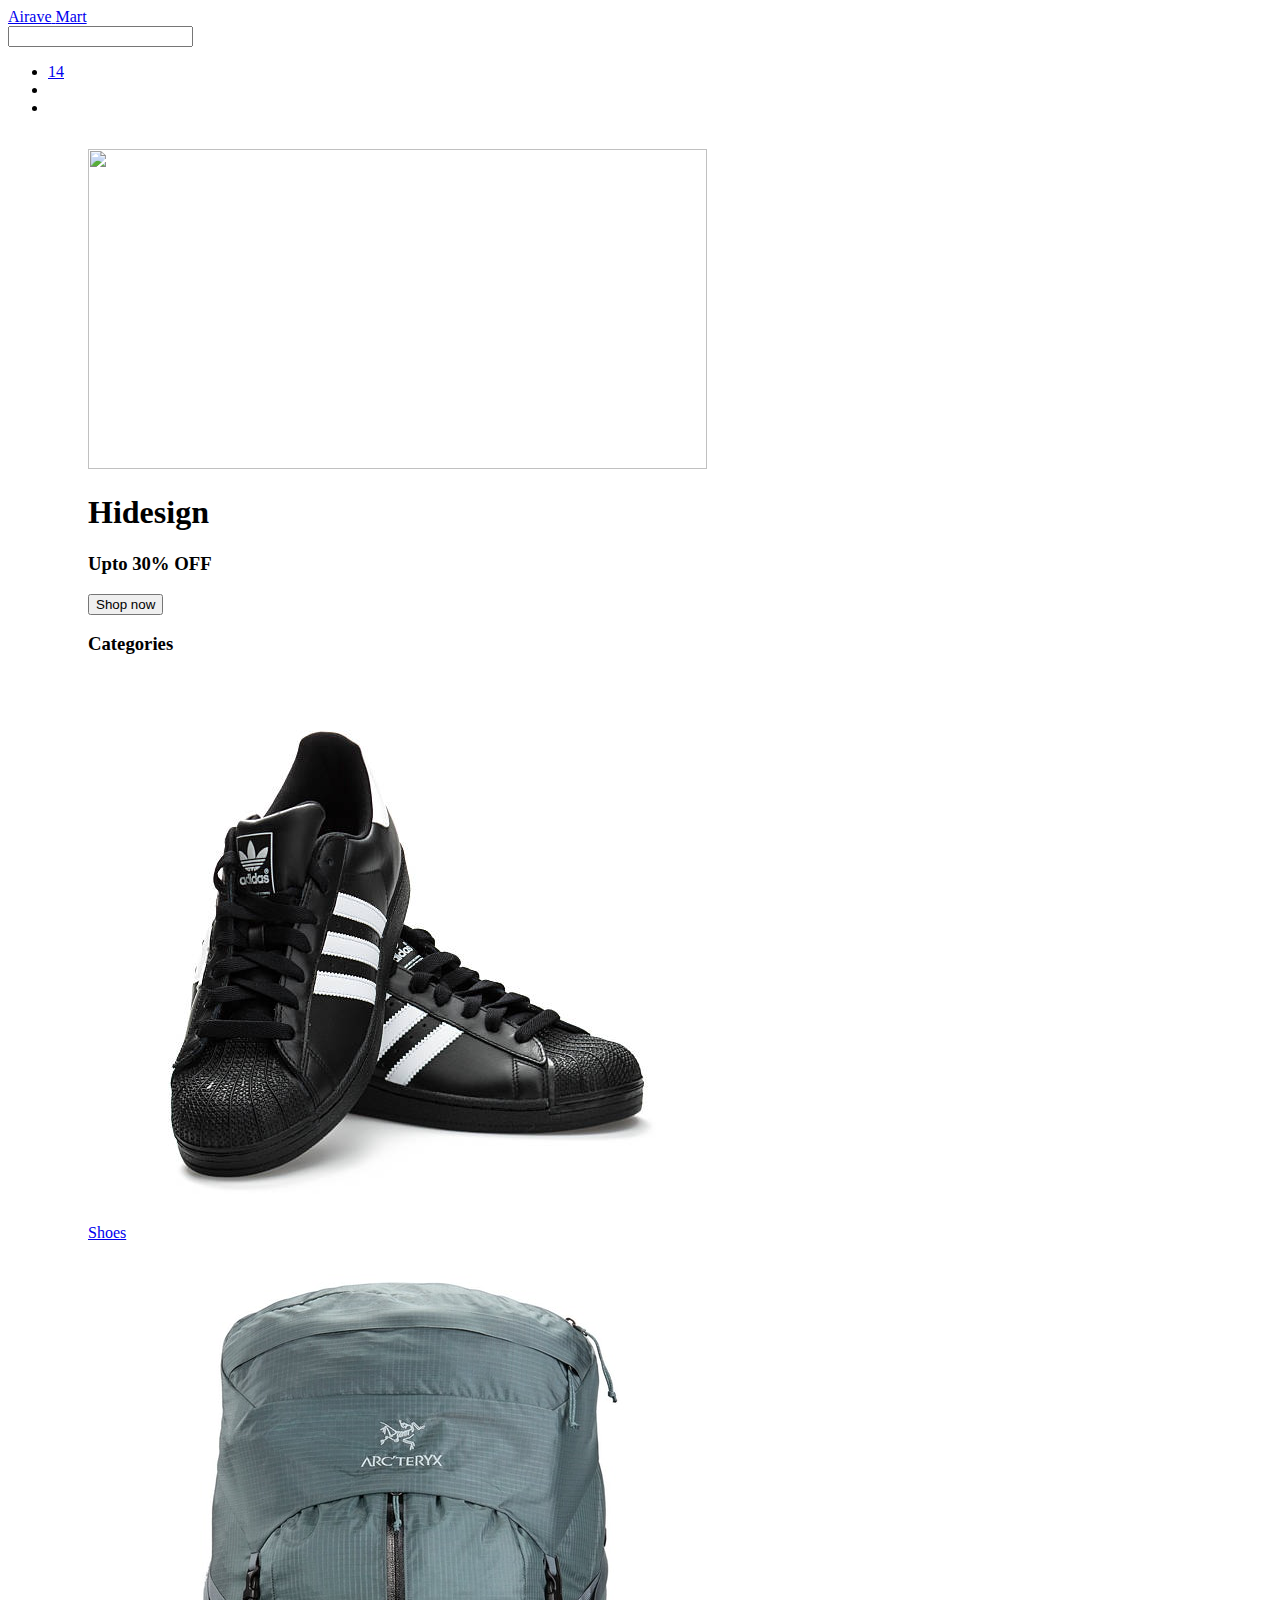
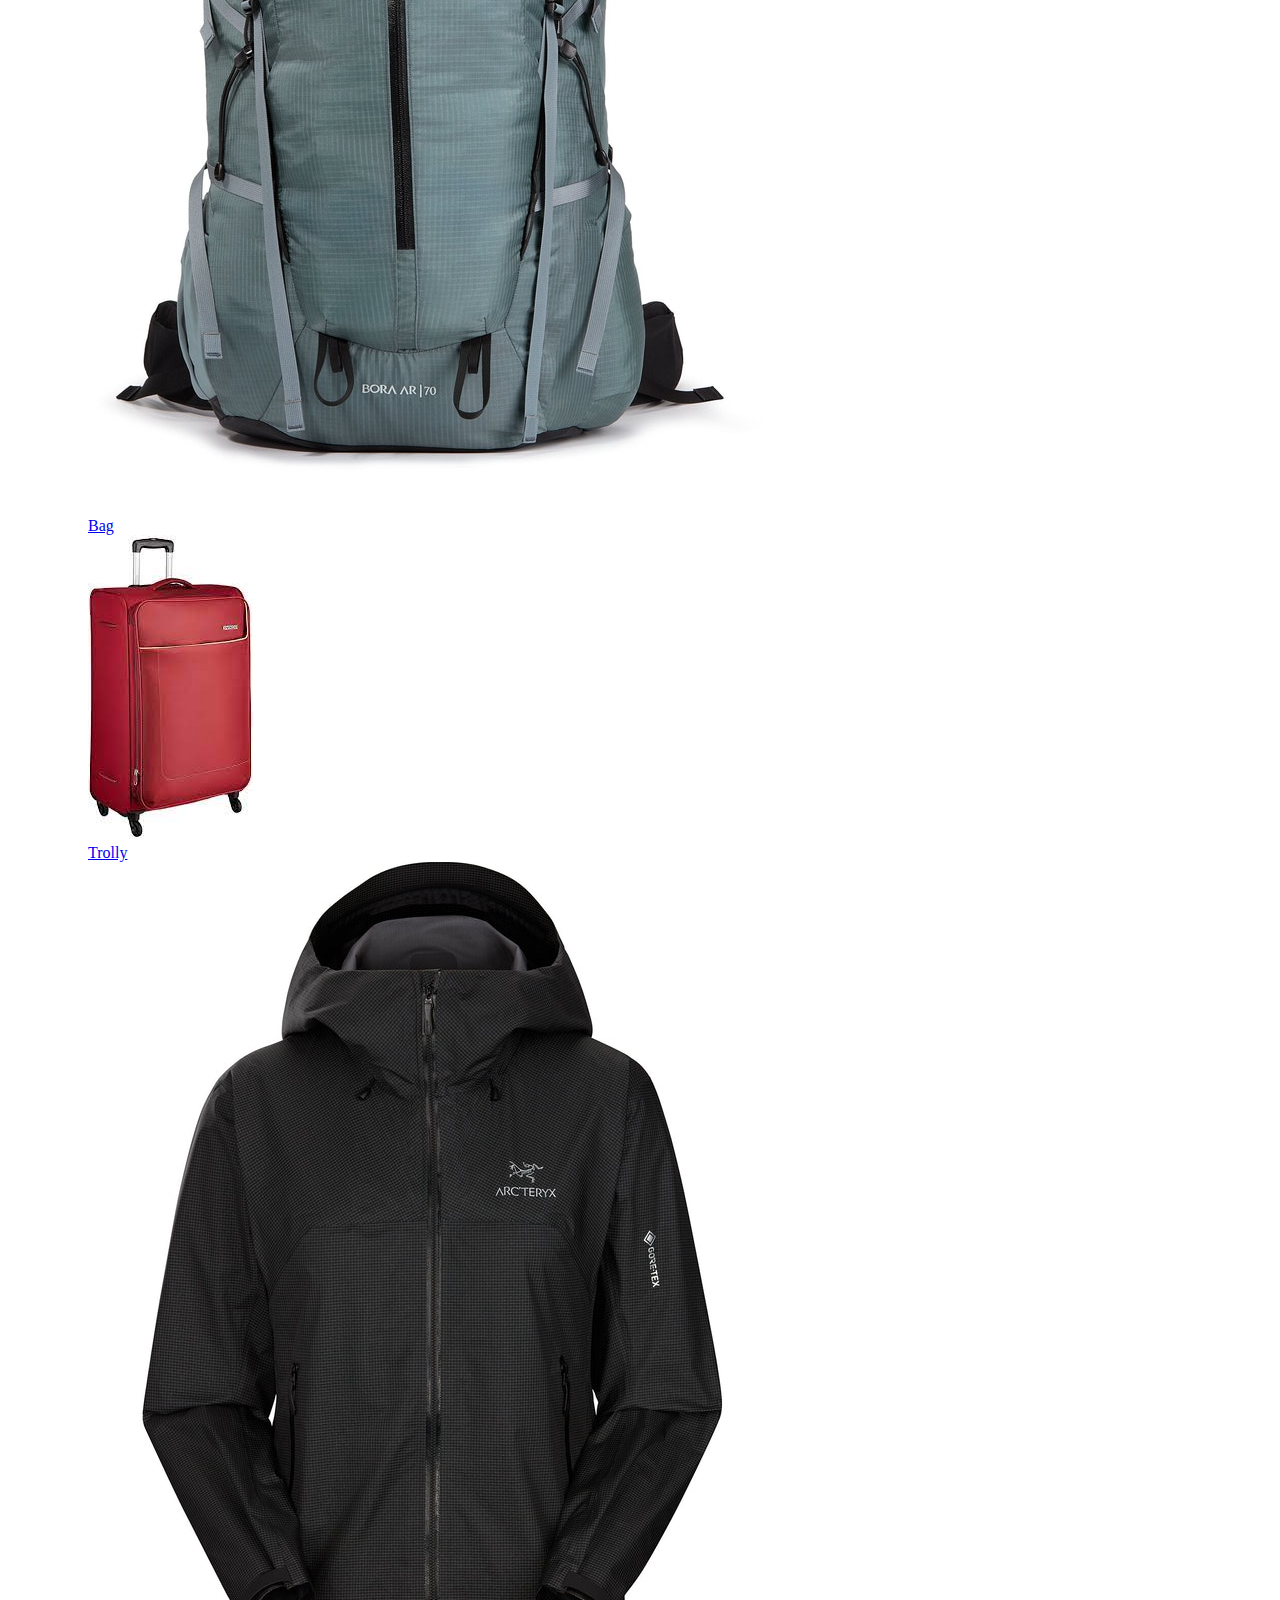
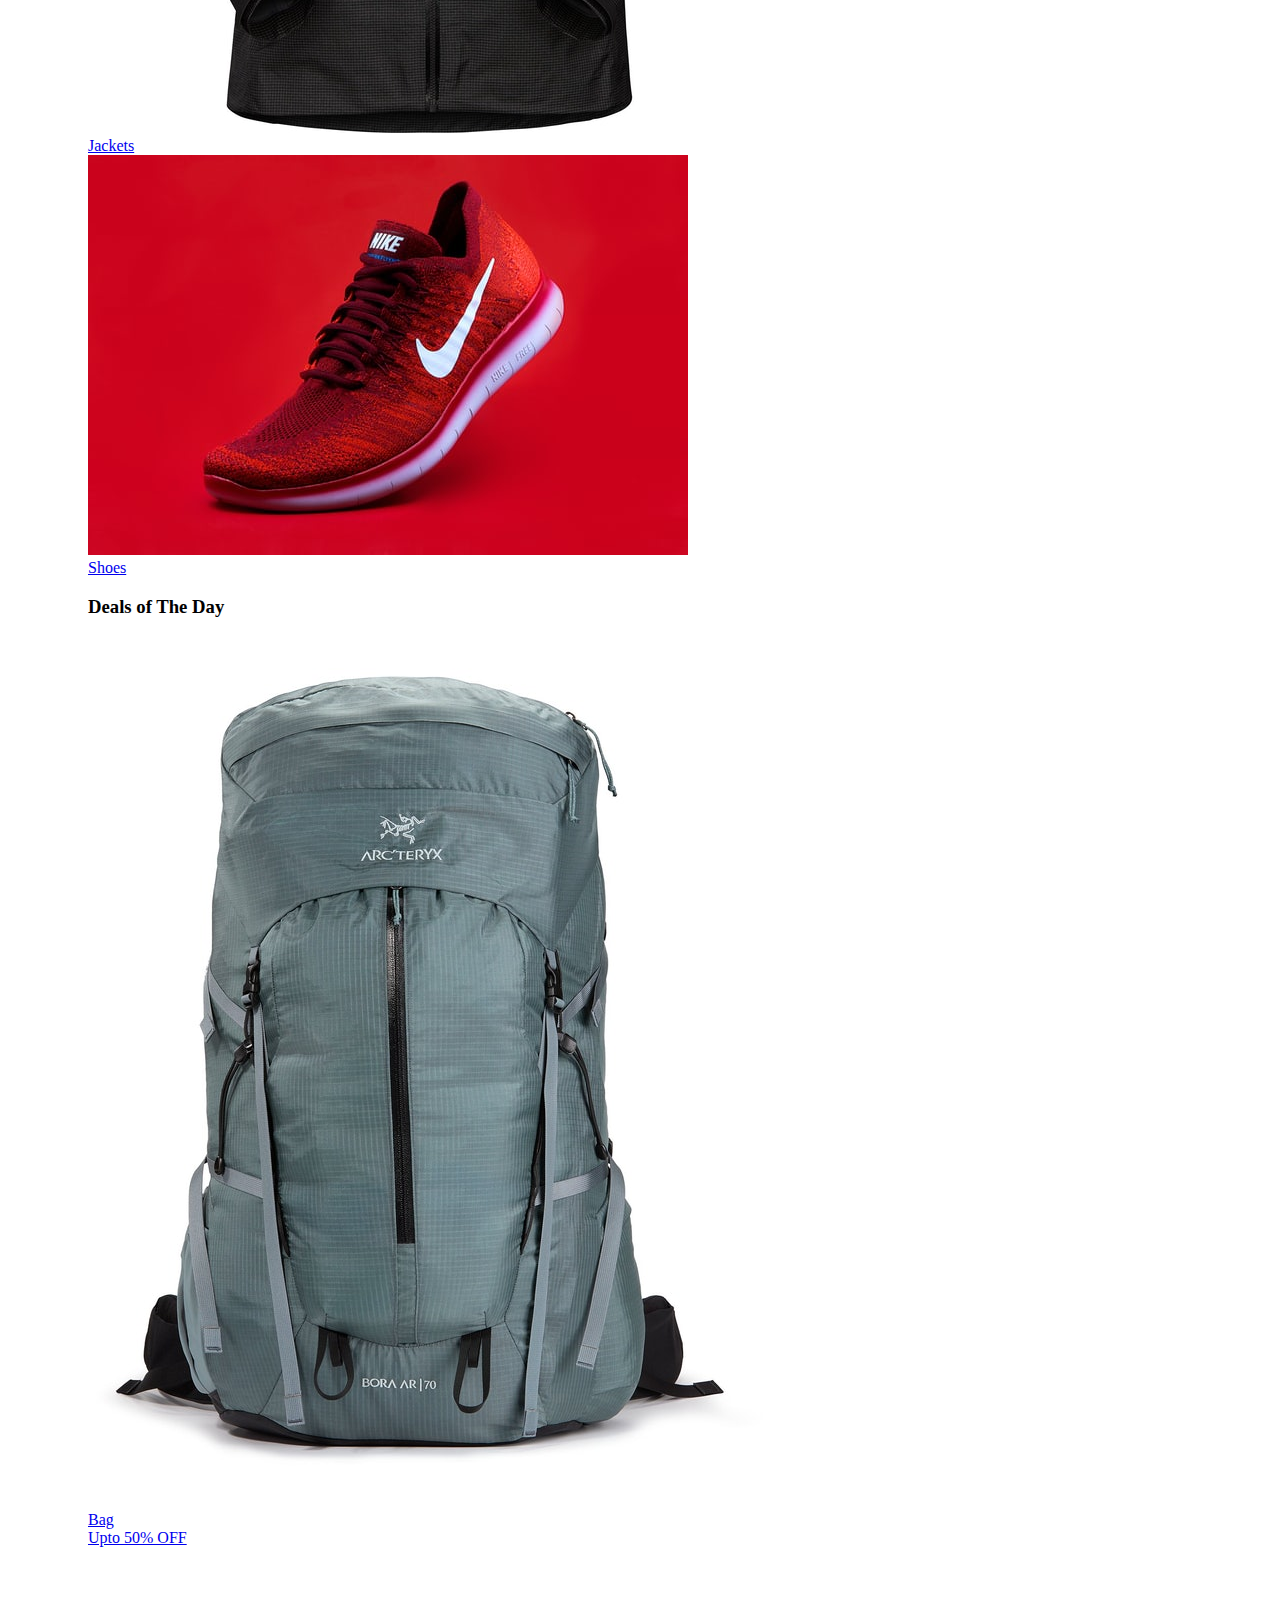
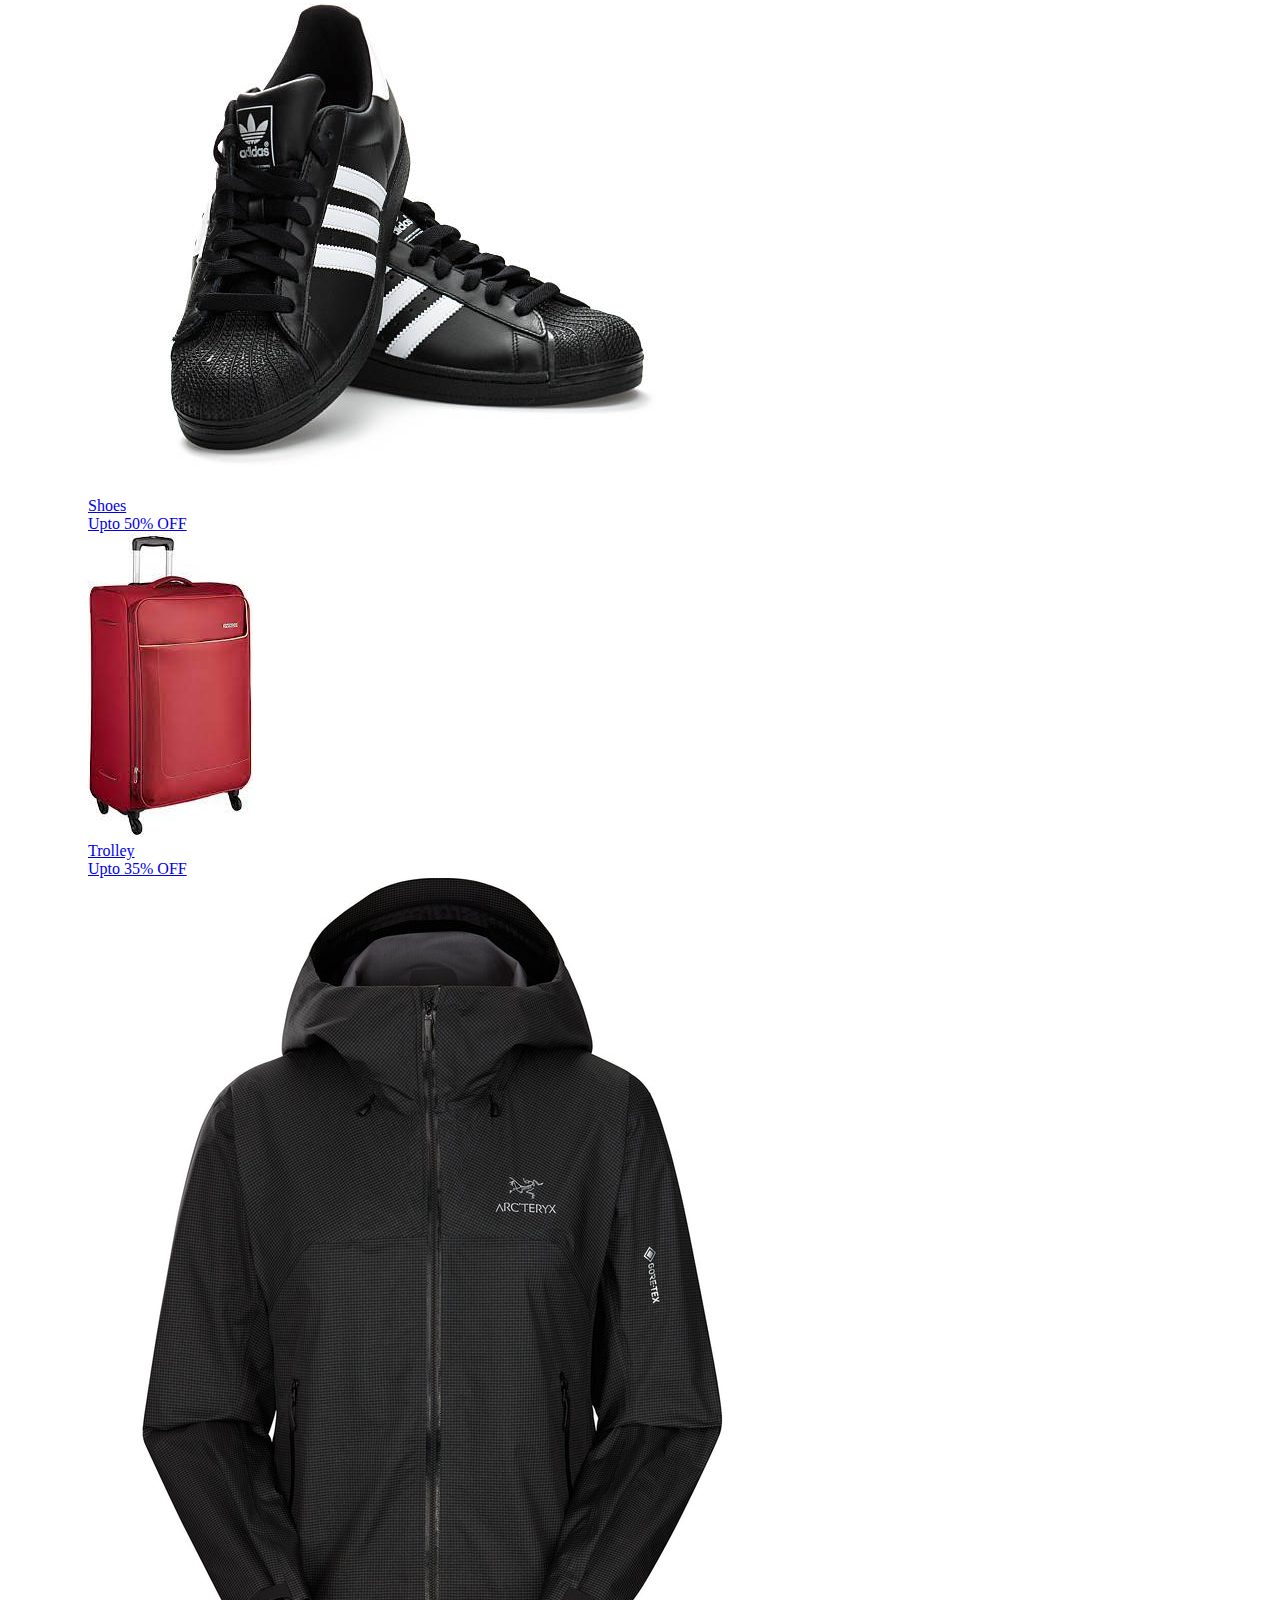
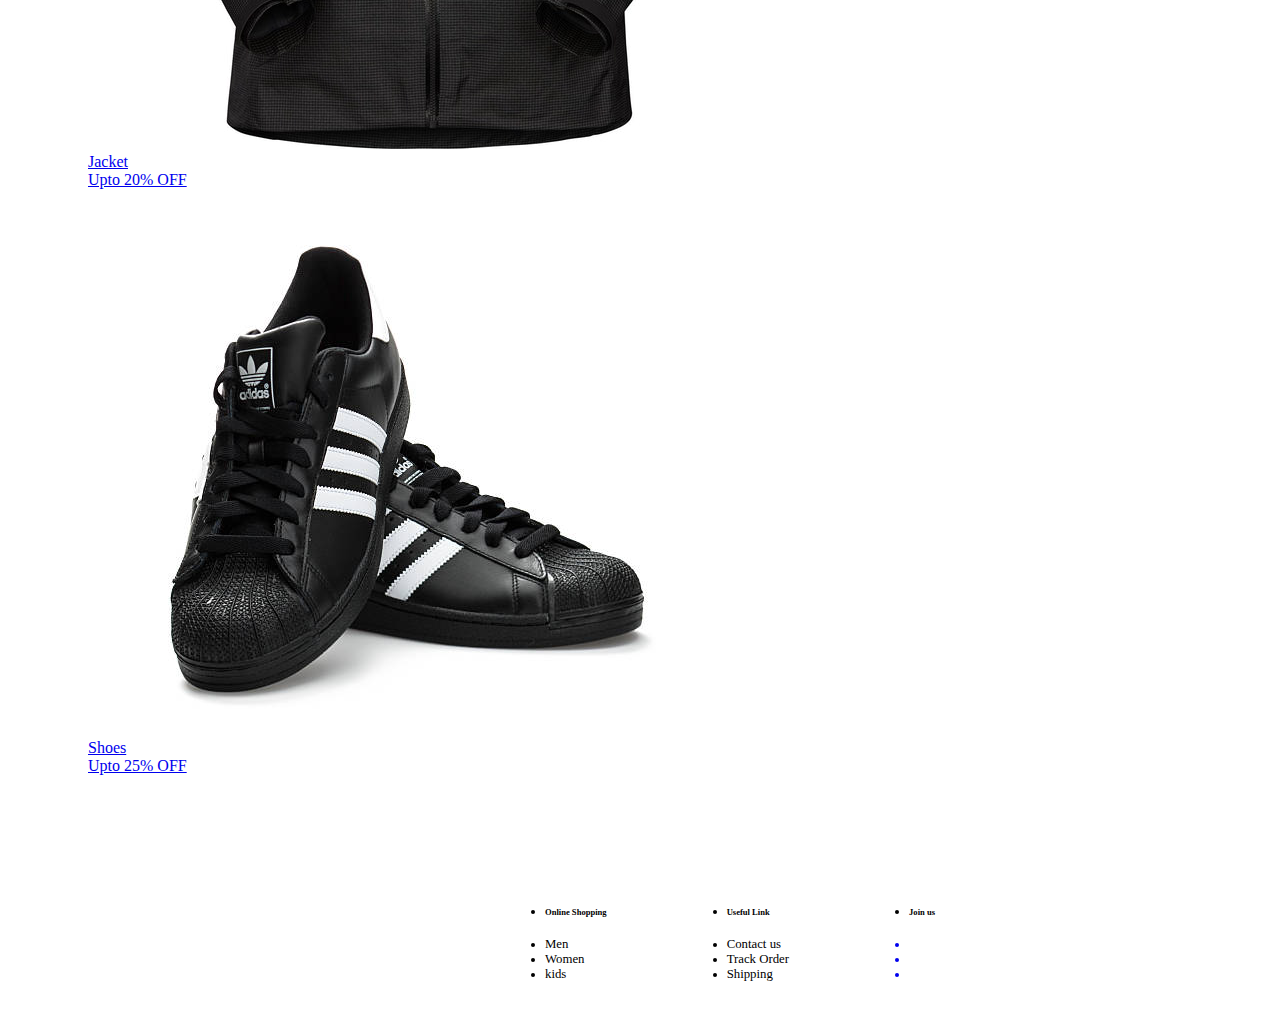
==== landing page/index.html @ 441bb1cc "Added dropdown" ====
<!DOCTYPE html>
<html lang="en">
<head>
    <meta charset="UTF-8">
    <meta http-equiv="X-UA-Compatible" content="IE=edge">
    <meta name="viewport" content="width=device-width, initial-scale=1.0">
    <link href="/landing page/index.css" rel="stylesheet">
    <link href="https://airave-ui.netlify.app/component.css" rel="stylesheet">
    <title>Airave Mart</title>
</head>
<body>
    <nav>
        <div class="nav-brand ml-5">
            <a href="/index.html">
                <span class="text-accent">Airave</span>
                <span class="text-light">Mart</span>
            </a>
        </div>
        <div class="searchbox mr-2">
            <input type="text" class="search-input">
            <i class="bi bi-search search-icon"></i>
        </div>
        <ul class="mr-5 gap-1">
            <li>
                <a href="/Cart/cart.html"><div class="badge-wrapper">
                <i class="bi bi-cart fa-lg"></i>
                <span class="icon-badge flex-align-center">14</span>
                </div></a>
            </li>
            <li><a href="/Wishlist/wishlist.html"><i class="bi bi-heart"></i></a></li>
            <div class="dropdown">
                <li><i class="bi bi-person-fill"></i></li>
                <div class="dropdown-content">
                    <a href="/Login/login.html">Login</a>
                    <a href="/landing page/index.html">Logout</a>
                </div>
            </div>
        </ul>
    </nav> 
 
    <div class="main-container ">
        <div class="flex">
            <img class="hero-img" src="https://cdn.shopify.com/s/files/1/0652/3877/files/image1.png?v=1618570025"/>
            <div class="flex-col mt-4 pd-2">
                <h1>Hidesign</h1>
                <h3 class="mt-1">Upto 30% OFF</h3>
                <button class="btn btn-primary mt-2">Shop now</button>
            </div>
        </div>    

        <div class="flex-align-center m-2"><h3>Categories</h3></div>

    <div class="flex-align-center gap-2">
        <a href="/Product/product.html">
            <div class="card box-shadow-bottom">
                <img class="img-sm" src="/assest/adidas.jpg"/>
                <div class="card-title flex-align-center pd--5">Shoes</div>
            </div>
        </a>
        <a href="/Product/product.html">
        <div class="card box-shadow-bottom">
            <img class="img-sm" src="/assest/bags.jpg">
            <div class="card-title flex-align-center pd--5">Bag</div>
        </div>
        </a>
        <a href="/Product/product.html">
        <div class="card box-shadow-bottom">
            <img class="img-sm" src="/assest/card-image.jpg"/>
            <div class="card-title flex-align-center pd--5">Trolly</div>
        </div>
        </a>
        <a href="/Product/product.html">
        <div class="card box-shadow-bottom">
            <img class="img-sm" src="/assest/jacket.jpg">
            <div class="card-title flex-align-center pd--5">Jackets</div>
        </div>
        </a>
        <a href="/Product/product.html">
        <div class="card box-shadow-bottom">
            <img class="img-sm" src="/assest/nike-shoes.jpg"/>
            <div class="card-title flex-align-center pd--5">Shoes</div>
        </div>
        </a>
    </div>
    <div class="flex-align-center m-3"><h3>Deals of The Day</h3></div>
    <div class="flex-align-center gap-2">
        <a href="/Product/product.html">
            <div class="card box-shadow-bottom">
                <img class="img-sm" src="/assest/bags.jpg">
                <div class="flex-align-center flex-col">
                <div class="card-title">Bag</div>
                <div class="gray-text bold-text mb-1">Upto 50% OFF</div>
                </div>
            </div>
        </a>
        <a href="/Product/product.html">
            <div class="card box-shadow-bottom">
                <img class="img-sm" src="/assest/adidas.jpg">
                <div class="flex-align-center flex-col">
                <div class="card-title">Shoes</div>
                <div class="gray-text bold-text mb-1">Upto 50% OFF</div>
                </div>
            </div>
        </a>
        <a href="/Product/product.html">
            <div class="card box-shadow-bottom">
                <img class="img-sm" src="/assest/card-image.jpg">
                <div class="flex-align-center flex-col">
                    <div class="card-title">Trolley</div>
                    <div class="gray-text bold-text mb-1">Upto 35% OFF</div>
                </div>
            </div>
        </a>
        <a href="/Product/product.html">
            <div class="card box-shadow-bottom">
                <img class="img-sm" src="/assest/jacket.jpg">
                <div class="flex-align-center flex-col">
                    <div class="card-title">Jacket</div>
                    <div class="gray-text bold-text mb-1">Upto 20% OFF</div>
                </div>
            </div>
        </a>
        <a href="/Product/product.html">
            <div class="card box-shadow-bottom">
                <img class="img-sm" src="/assest/adidas.jpg">
                <div class="flex-align-center flex-col">
                    <div class="card-title">Shoes</div>
                    <div class="gray-text bold-text mb-1">Upto 25% OFF</div>
                </div>
            </div>
        </a>
    </div>
    </div>
       <footer>
           <div class="footer-list bg-dark">
                <ul>
                    <li><h6>Online Shopping</h6></li>
                    <li>Men</li>
                    <li>Women</li>
                    <li>kids</li>

                </ul>
                <ul >
                    <li><h6>Useful Link</h6></li>
                    <li>Contact us</li>
                    <li>Track Order</li>
                    <li>Shipping</li>
                </ul>
                <ul >
                    <li><h6>Join us</h6></li>
                    <a href="https://github.com/aiman-ansari"><li><i class="fa fa-github text-light"></i></li></a>               
                    <a href="https://www.linkedin.com/in/aiman-ansari-0054a01a7/"><li><i class="fa fa-linkedin text-light"></i></li></a>
                    <a href="https://twitter.com/_aimanansari"><li><i class="fa fa-twitter text-light"></i></li></a>
                </ul>
            </div>
        </footer>
</body>
</html>
---- landing page/index.css ----
.hero-img{
    width: 70%;
    height: 20rem;
    object-fit: fill;
}
.main-container{
    width: 100%;
    padding: 1rem 5rem;
}

.footer-list{
    height: fit-content;
    width: 100%;
    display: flex;
    flex-direction: row;
    gap:5rem;
    align-items: center;
    justify-content: center;
    position: relative;
    margin-top:4rem;
    padding: 1rem 5rem;
    font-size: 0.8rem;
}
.dropdown {
    font-size: 1rem;  
    border: none;
    outline: none;
    margin: 0;
  }
  .dropdown-content {
    display: none;
    position: absolute;
    margin-right: 5rem;
    padding: 0rem 1rem;
    background-color:var(--primary-color);
    min-width: fit-content;
    box-shadow: 0px 8px 16px 0px rgba(0,0,0,0.2);
    z-index: 1;
  }
  .dropdown-content a{
    float: none;
    padding: 12px 16px;
    text-decoration: none;
    display: block;
    text-align: left;
  }
  
  .dropdown:hover .dropdown-content {
    display: block;
  }
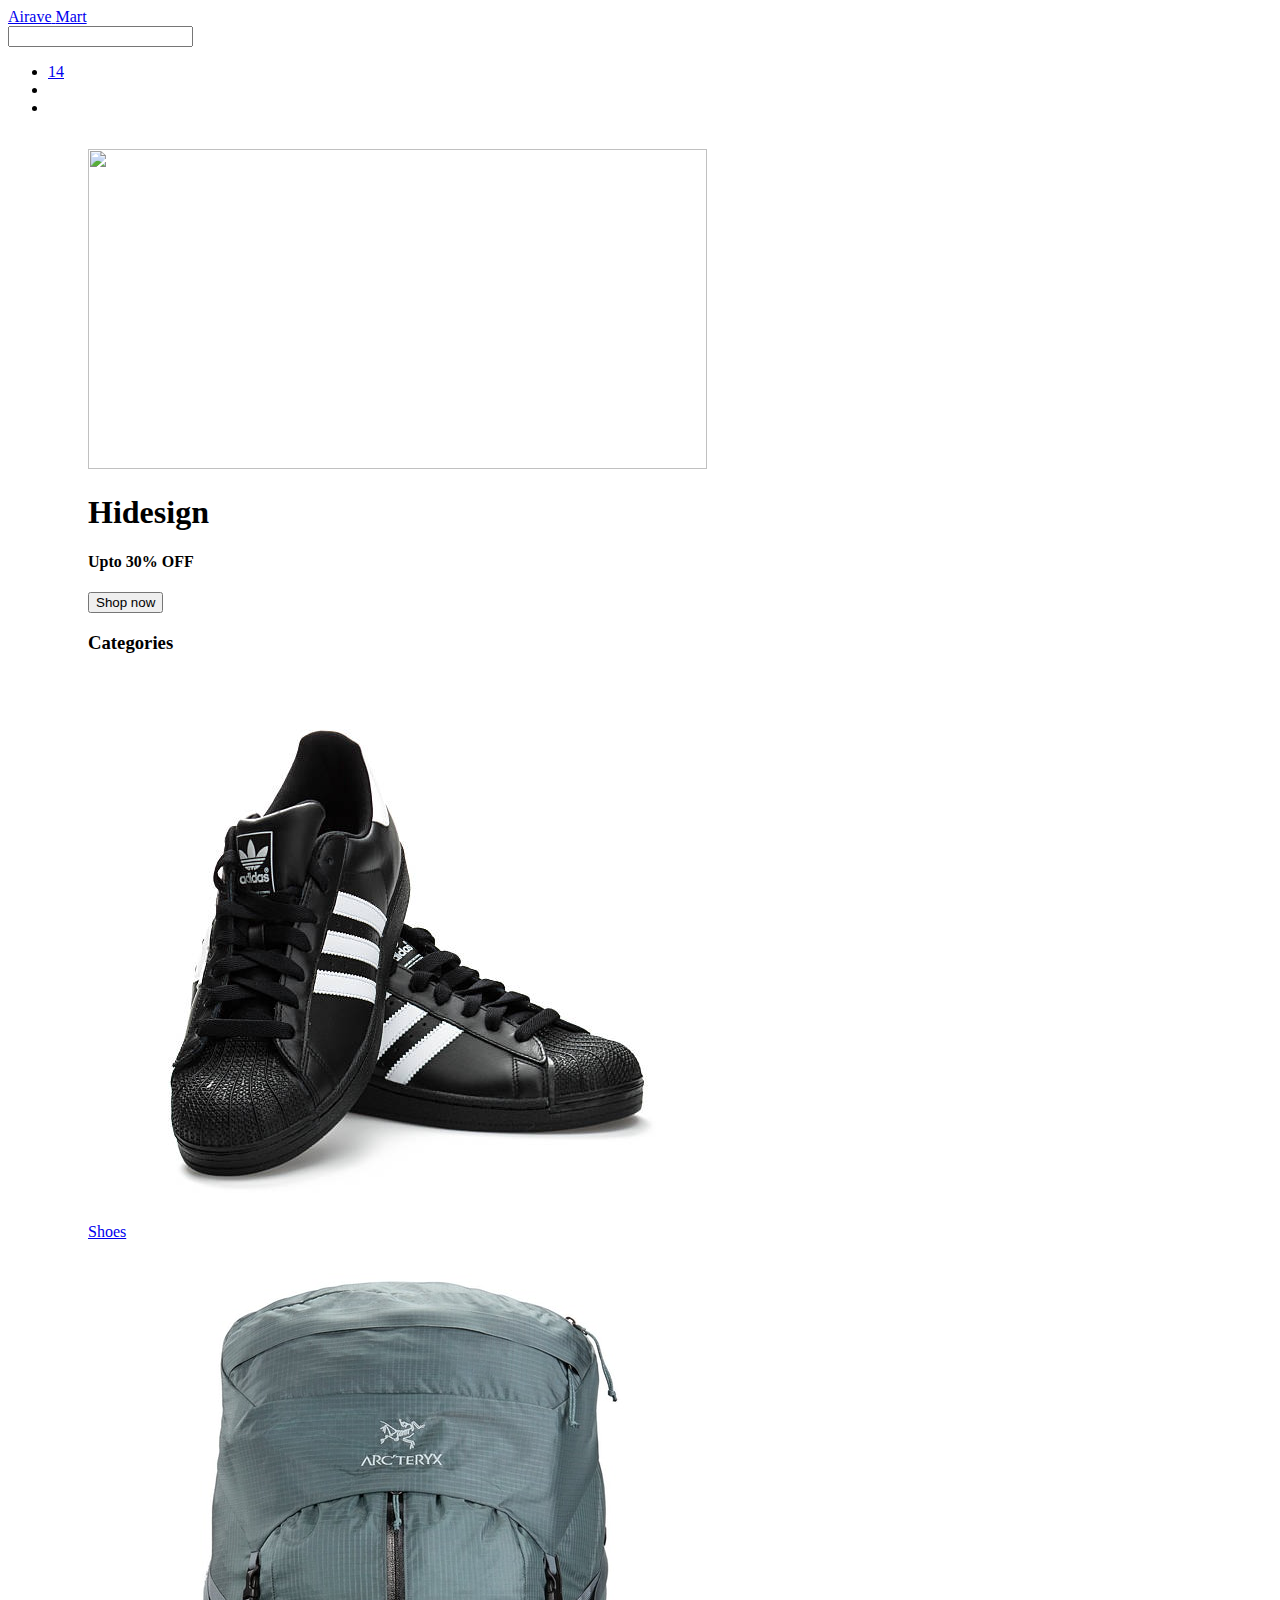
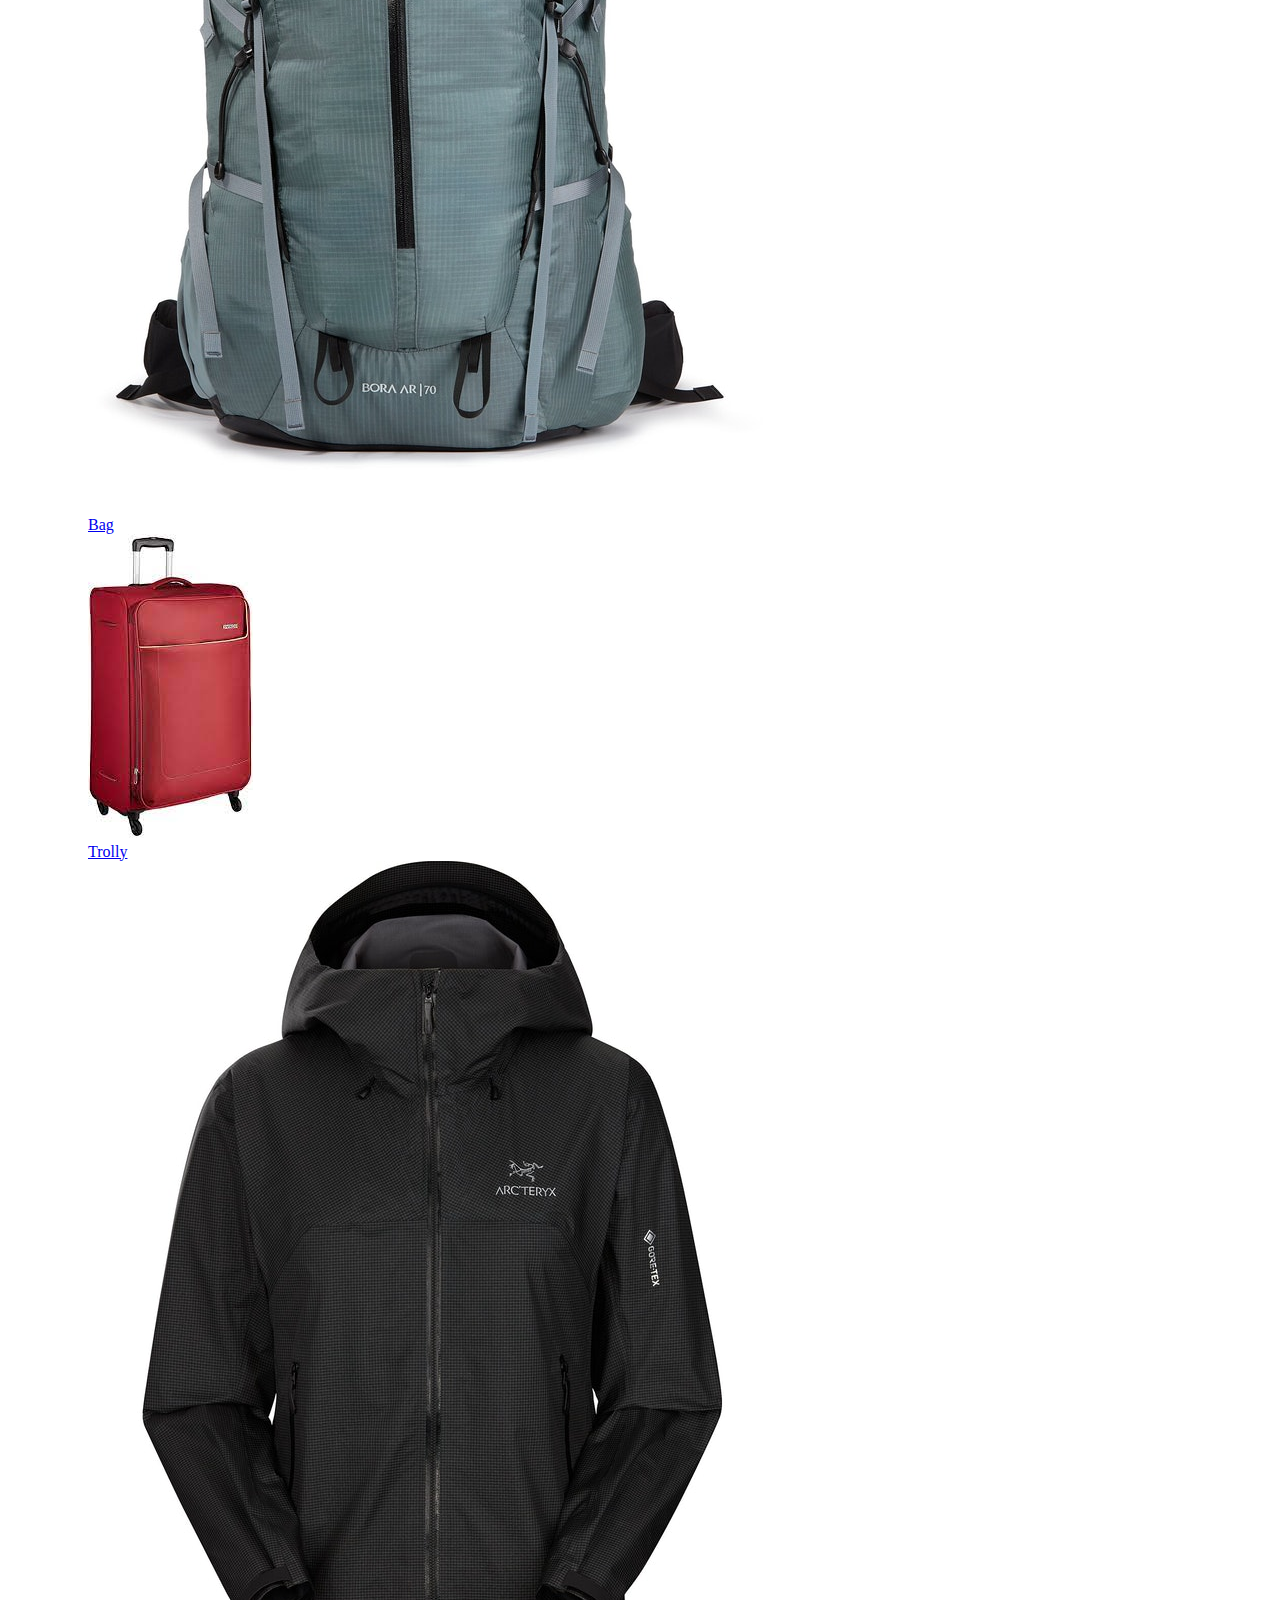
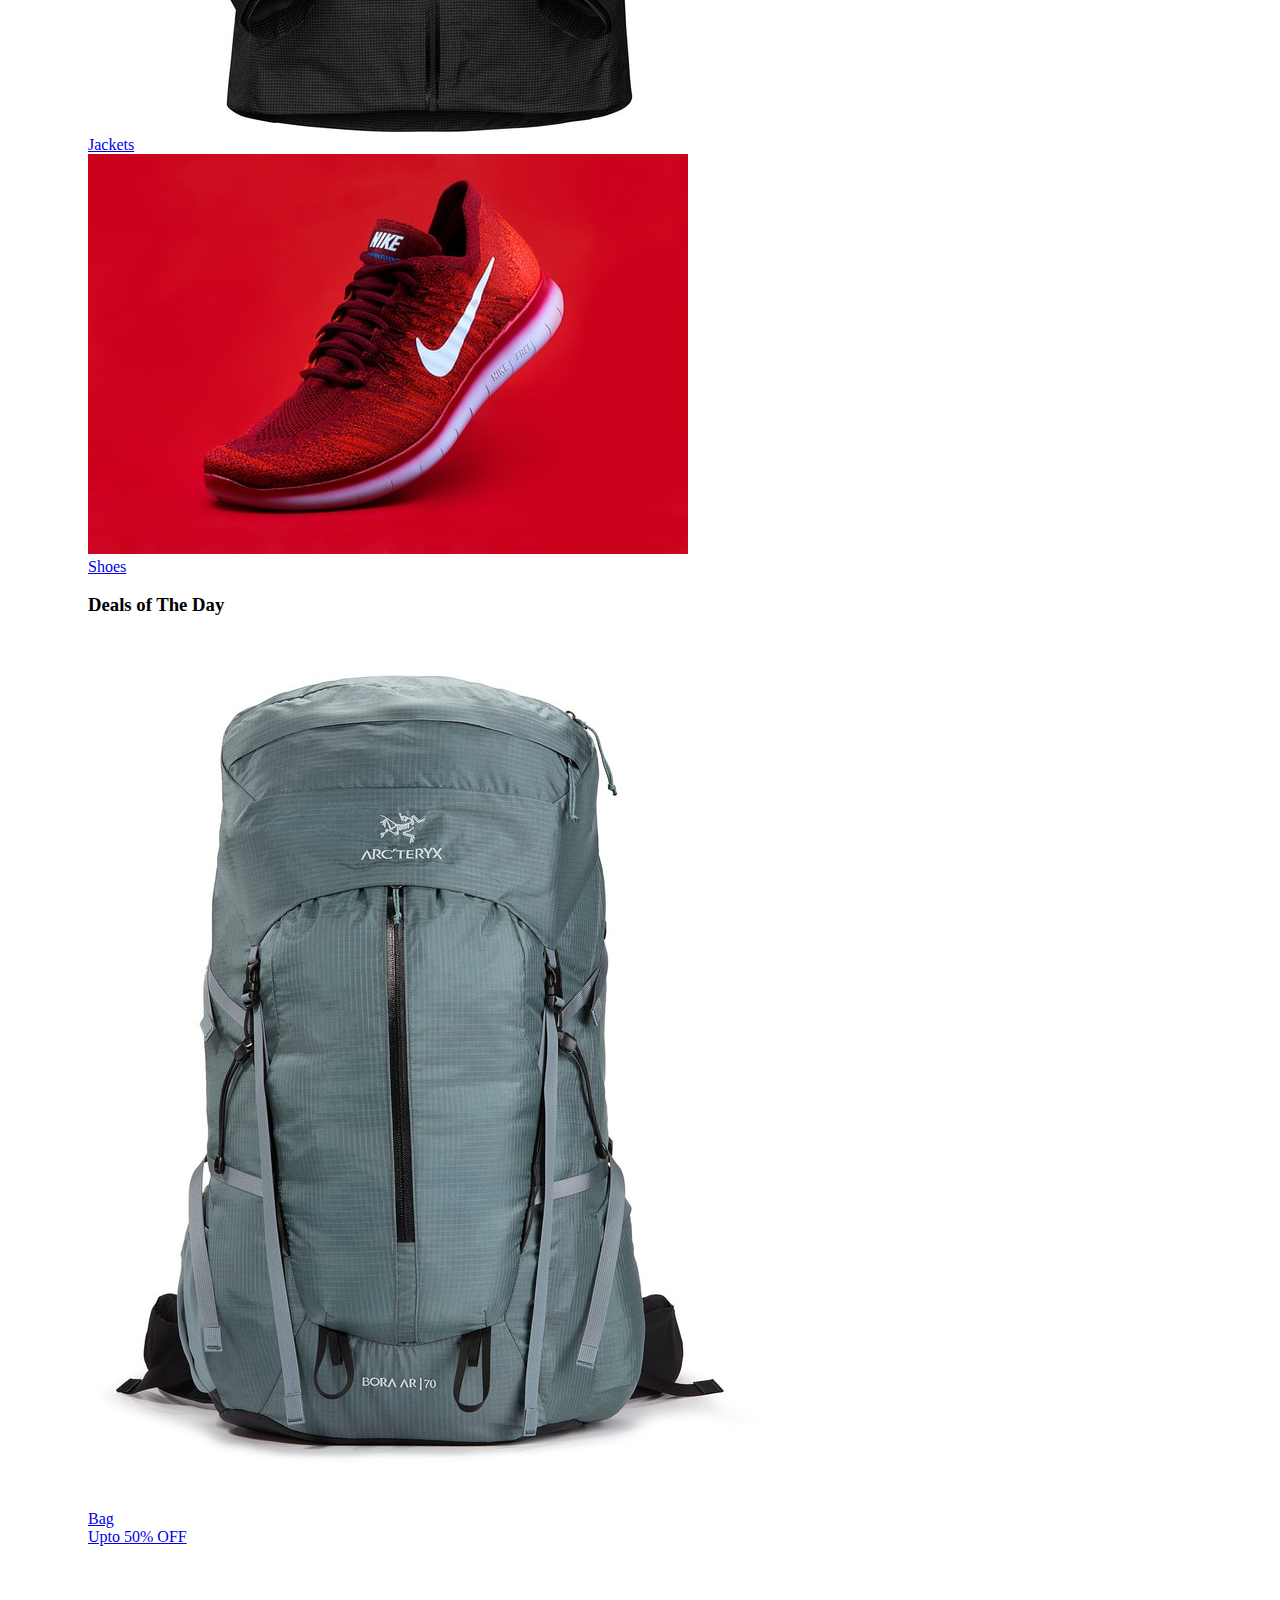
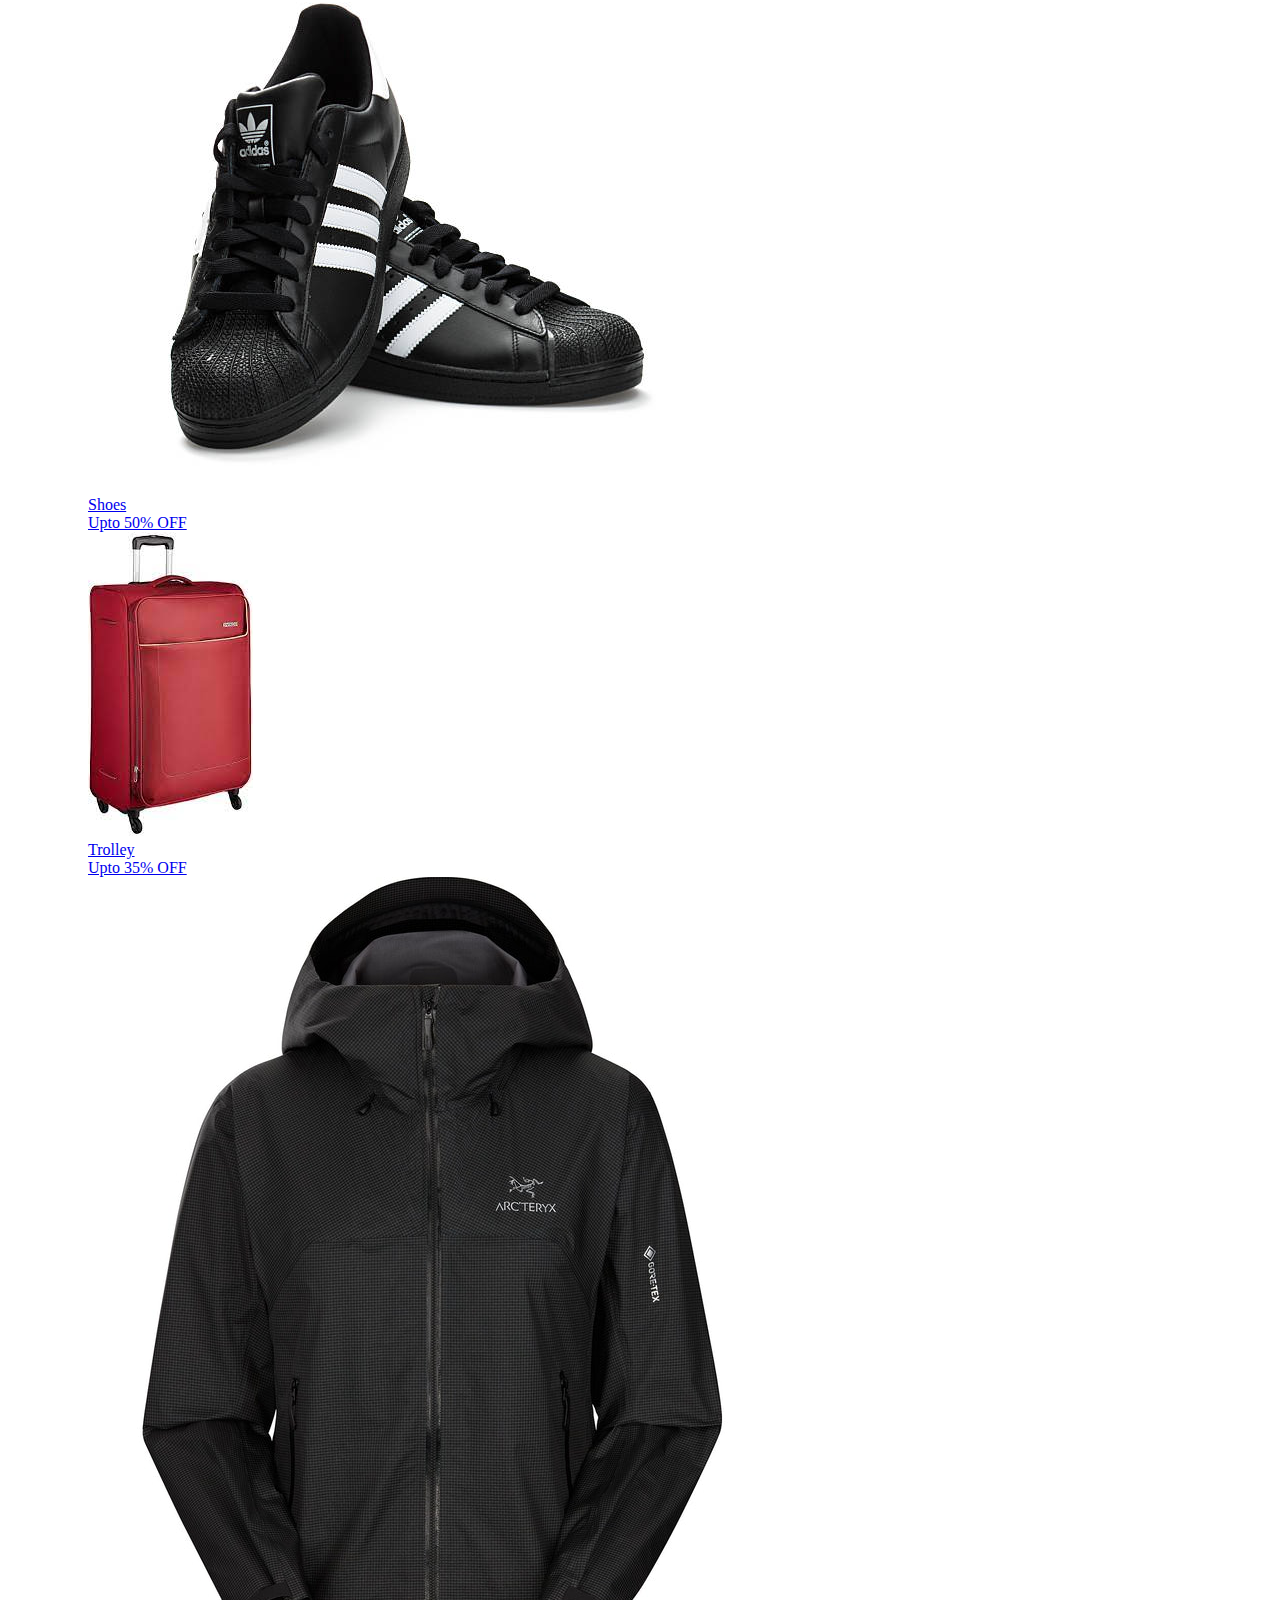
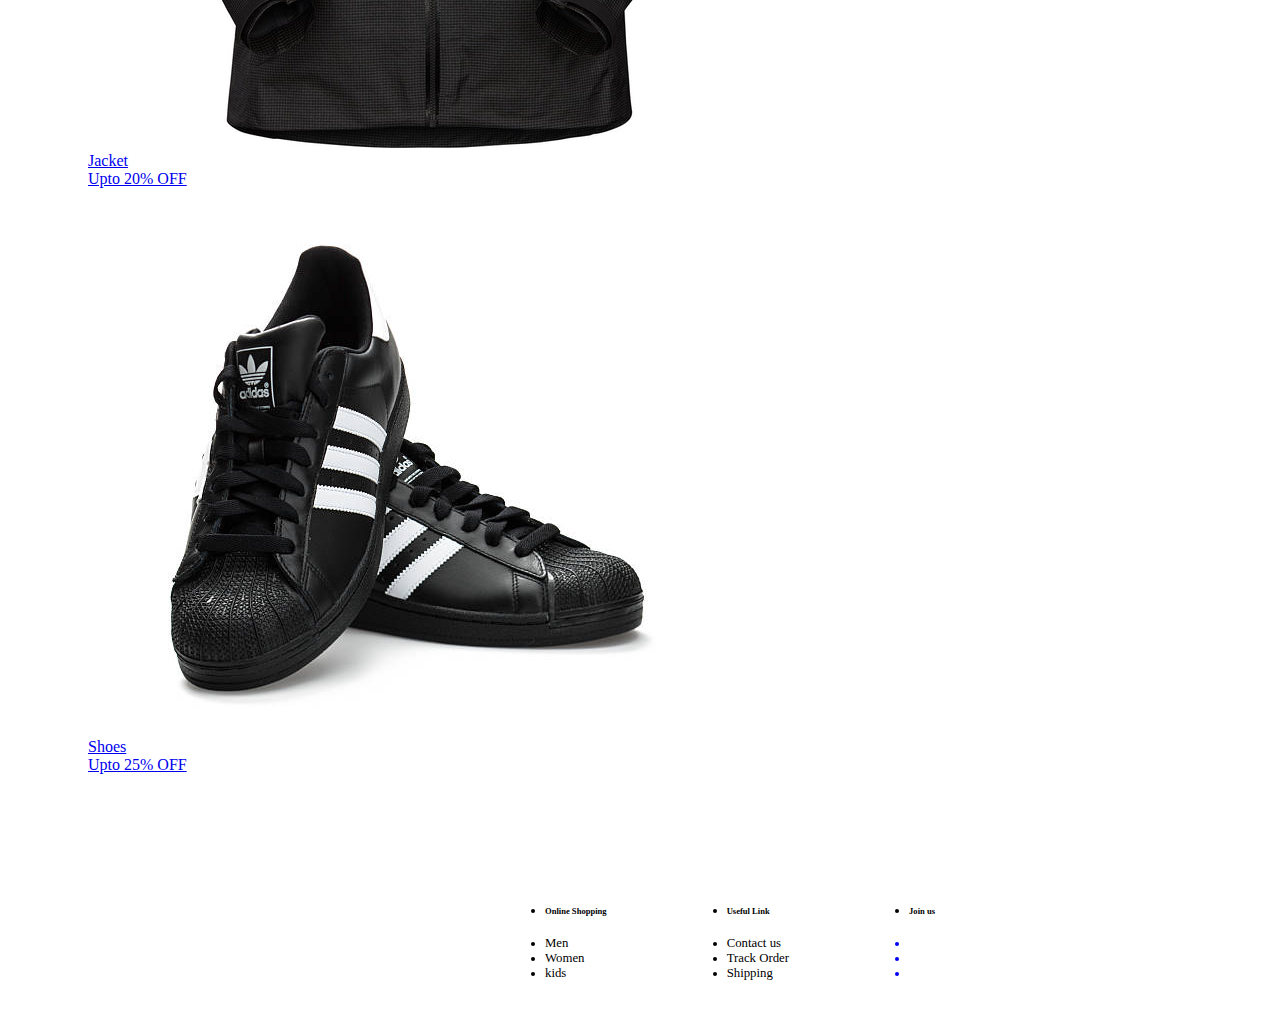
==== commit 41b89515: "Added landing page" ====
--- a/landing page/index.html
+++ b/landing page/index.html
@@ -43,7 +43,7 @@
             <img class="hero-img" src="https://cdn.shopify.com/s/files/1/0652/3877/files/image1.png?v=1618570025"/>
             <div class="flex-col mt-4 pd-2">
                 <h1>Hidesign</h1>
-                <h3 class="mt-1">Upto 30% OFF</h3>
+                <h4 class="mt-1">Upto 30% OFF</h4>
                 <button class="btn btn-primary mt-2">Shop now</button>
             </div>
         </div>    
